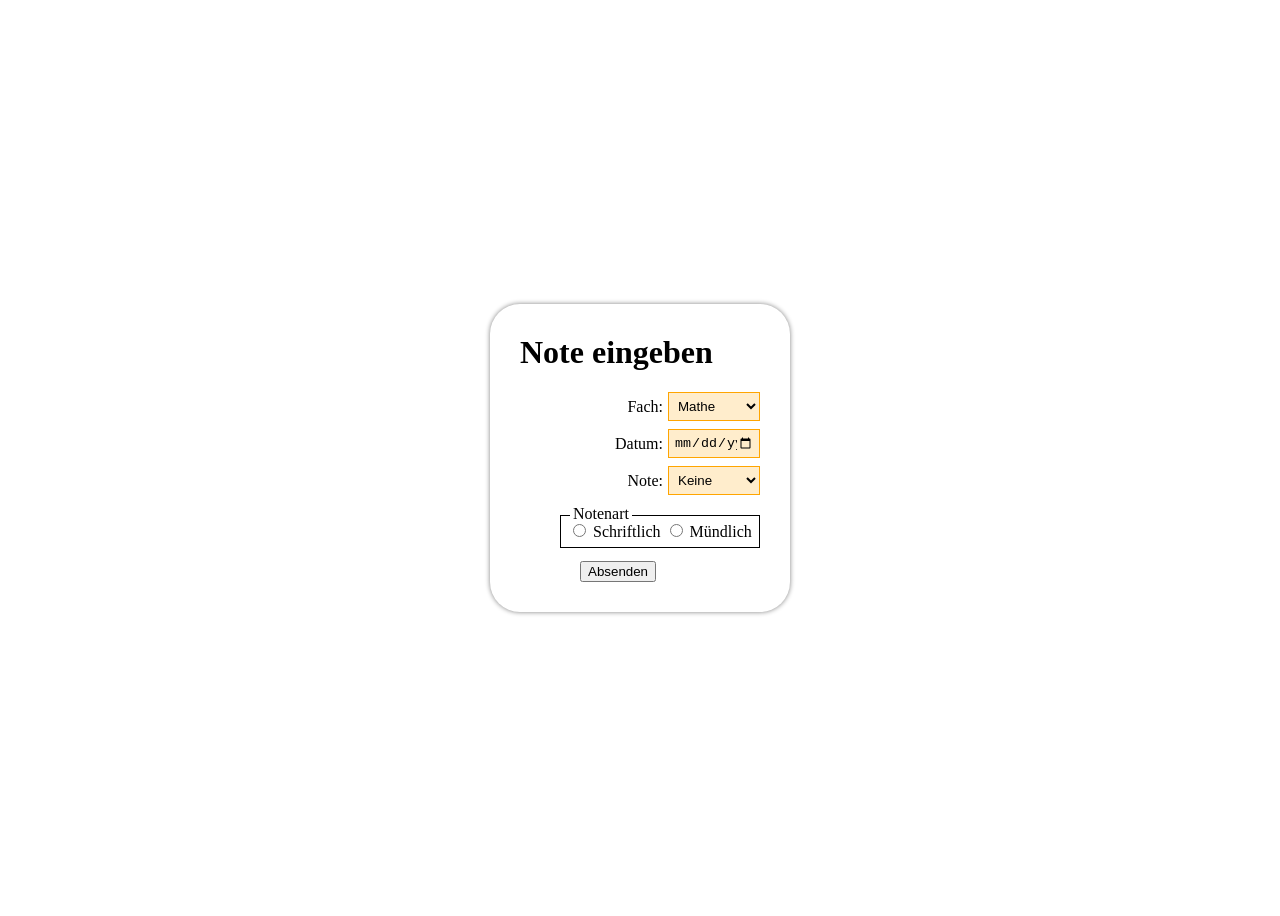
==== index.html @ 25e82563 "что изменил" ====
<!DOCTYPE html>
<html lang="de">
<head>
    <meta charset="UTF-8">
    <meta name="viewport" content="width=device-width, initial-scale=1.0">
    <title>Document</title>
    <link rel="stylesheet" href="./style.css">
</head>
<body>
    <div class="mainContainer">
        <div class="secondcontainer">
            <h1>Note eingeben</h1>
            <div class="container">
                <div class="eigenschaften">
                    <div>
                        <label>Fach:</label>
                        <select>
                            <option>Mathe</option>
                            <option>Englisch</option>
                            <option>Deutsch</option>
                            <option>Chemie</option>
                        </select>
                    </div>
                
                    <div>
                        <label>Datum:</label>
                        <input type="date">
                    </div>
                
                    <div>
                        <label>Note:</label>
                         <select>
                            <option>Keine</option>
                            <option>1</option>
                            <option>2</option>
                            <option>3</option>
                            <option>4</option>
                            <option>5</option>
                            <option>6</option>
                        </select>
                    </div>
                </div>
            
                <label class="notenart">Notenart</label>
                <div class="window">
                    <div>
                        <input type="radio" name="r">
                        <label>Schriftlich</label>
                        <input type="radio" name="r">
                        <label>Mündlich</label>
                    </div>
                </div>
            
                <button class="Absenden" type="submit">Absenden</button>
            </div>
        </div>
    </div>
</body>
</html>
---- style.css ----
.mainContainer {
    width: 100%;
    height: 100vh;

    display: flex;
    justify-content: center;
    align-items: center;
}
.mainContainer > div {
    box-shadow: 0 0 5px gray;
    border-radius: 30px;

    padding: 30px;
}

h1 {
    margin-top: 0px;
}

.container {
    margin-left: 40px;
    margin-top: 20px;
}

.eigenschaften {
    width: 200px;
}
.eigenschaften div {
    display: flex;
    justify-content: right;
    align-items: center;
    margin-bottom: 8px;
}
.eigenschaften div input, .eigenschaften div select {
    width: 80px;
    padding: 5px;
    margin-left: 5px;
    box-sizing: content-box;
    
    border: solid 1px orange;
    background-color: rgba(255, 166, 0, 0.2);
}

.notenart {
    position: relative;
    bottom: -2px;
    left: 10px;

    padding: 0 3px;
    
    background-color: white;
    z-index: 1;
}

.window div{
    display: inline;
    border: 1px solid black;
    padding: 7px
}

.Absenden {
    margin-top: 20px;
    margin-left: 20px;
}
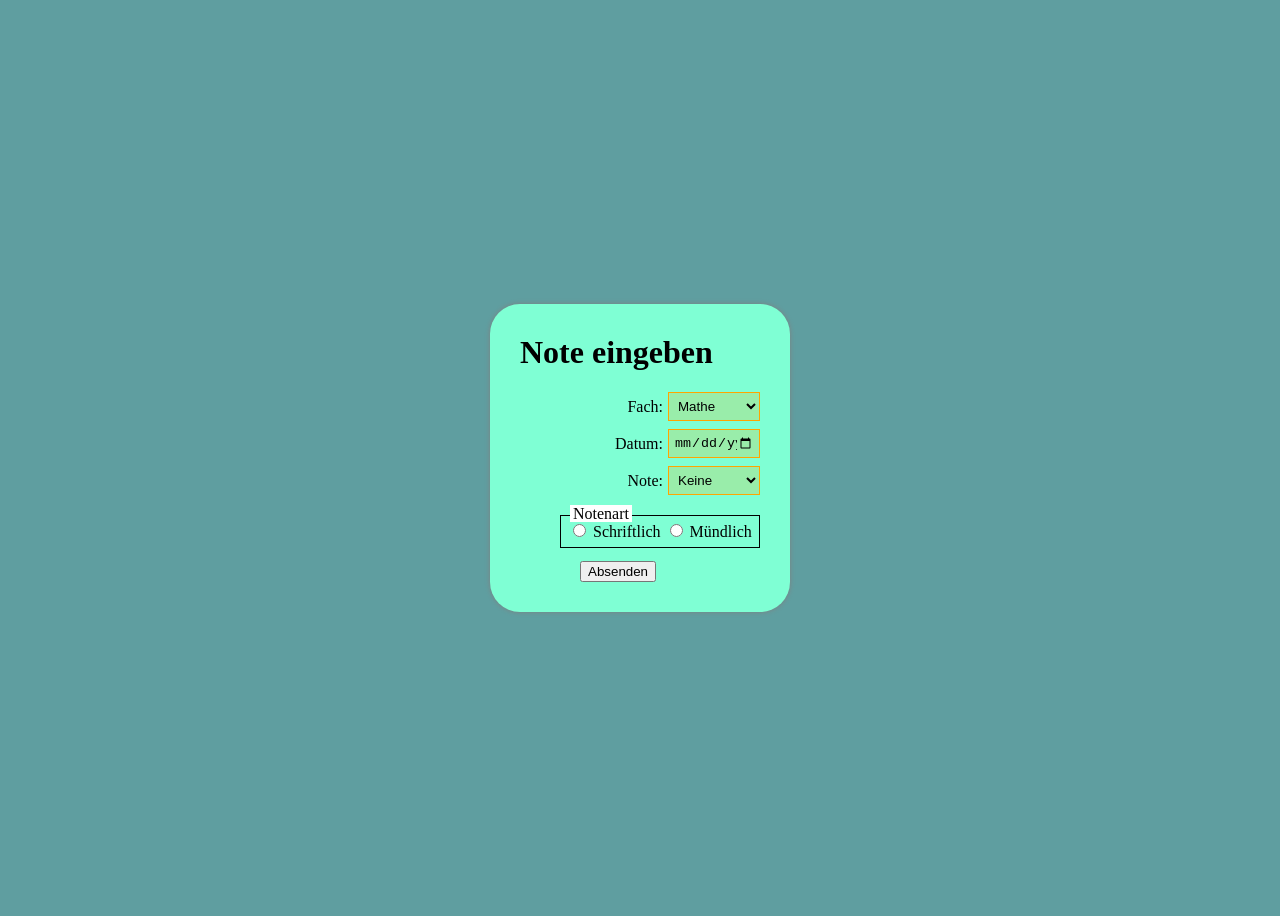
==== commit c7e3b39c: "что изменил" ====
--- a/index.html
+++ b/index.html
@@ -4,7 +4,7 @@
     <meta charset="UTF-8">
     <meta name="viewport" content="width=device-width, initial-scale=1.0">
     <title>Document</title>
-    <link rel="stylesheet" href="./style.css">
+    <link rel="stylesheet" href="./styles.css">
 </head>
 <body>
     <div class="mainContainer">
--- a/styles.css
+++ b/styles.css
@@ -0,0 +1,71 @@
+body{
+    background-color: cadetblue;
+}
+
+.secondcontainer{
+    background-color: aquamarine;
+}
+
+.mainContainer {
+    width: 100%;
+    height: 100vh;
+    display: flex;
+    justify-content: center;
+    align-items: center;
+}
+.mainContainer > div {
+    box-shadow: 0 0 5px gray;
+    border-radius: 30px;
+
+    padding: 30px;
+}
+
+h1 {
+    margin-top: 0px;
+}
+
+.container {
+    margin-left: 40px;
+    margin-top: 20px;
+}
+
+.eigenschaften {
+    width: 200px;
+}
+.eigenschaften div {
+    display: flex;
+    justify-content: right;
+    align-items: center;
+    margin-bottom: 8px;
+}
+.eigenschaften div input, .eigenschaften div select {
+    width: 80px;
+    padding: 5px;
+    margin-left: 5px;
+    box-sizing: content-box;
+    
+    border: solid 1px orange;
+    background-color: rgba(255, 166, 0, 0.2);
+}
+
+.notenart {
+    position: relative;
+    bottom: -2px;
+    left: 10px;
+
+    padding: 0 3px;
+    
+    background-color: white;
+    z-index: 1;
+}
+
+.window div{
+    display: inline;
+    border: 1px solid black;
+    padding: 7px
+}
+
+.Absenden {
+    margin-top: 20px;
+    margin-left: 20px;
+}
